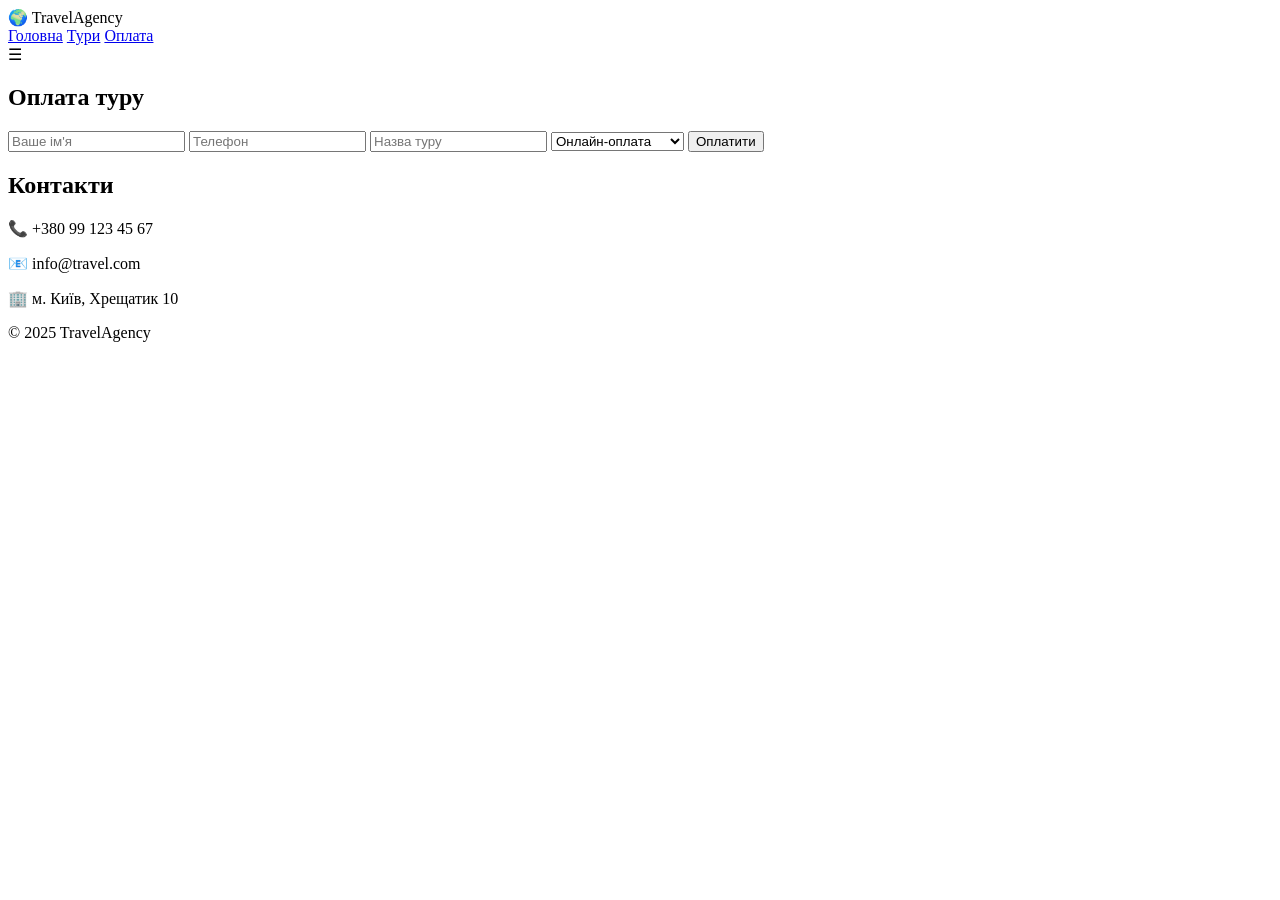
==== payment.html @ 73b251b9 "додав оплату" ====
<!DOCTYPE html>
<html lang="uk">
<head>
    <meta charset="UTF-8">
    <title>Оплата — Travel Agency</title>
    <link rel="stylesheet" href="css/style.css">
    <meta name="viewport" content="width=device-width, initial-scale=1.0">
</head>

<body>

<header class="header">
    <div class="logo">🌍 TravelAgency</div>

    <nav class="nav">
        <a href="index.html">Головна</a>
        <a href="shop.html">Тури</a>
        <a href="payment.html">Оплата</a>
    </nav>

    <div class="burger">☰</div>
</header>

<section class="payment">
    <h2>Оплата туру</h2>

    <form id="payment-form">

        <input type="text" placeholder="Ваше ім'я" required>
        <input type="text" placeholder="Телефон" required>

        <input id="tour-input" type="text" placeholder="Назва туру" required>

        <select required>
            <option>Онлайн-оплата</option>
            <option>Банківська картка</option>
            <option>Готівка</option>
        </select>

        <button class="btn">Оплатити</button>
    </form>
</section>

<section class="contacts">
    <h2>Контакти</h2>
    <p>📞 +380 99 123 45 67</p>
    <p>📧 info@travel.com</p>
    <p>🏢 м. Київ, Хрещатик 10</p>
</section>

<footer>
    <p>© 2025 TravelAgency</p>
</footer>

<script src="js/index.js"></script>
</body>
</html>
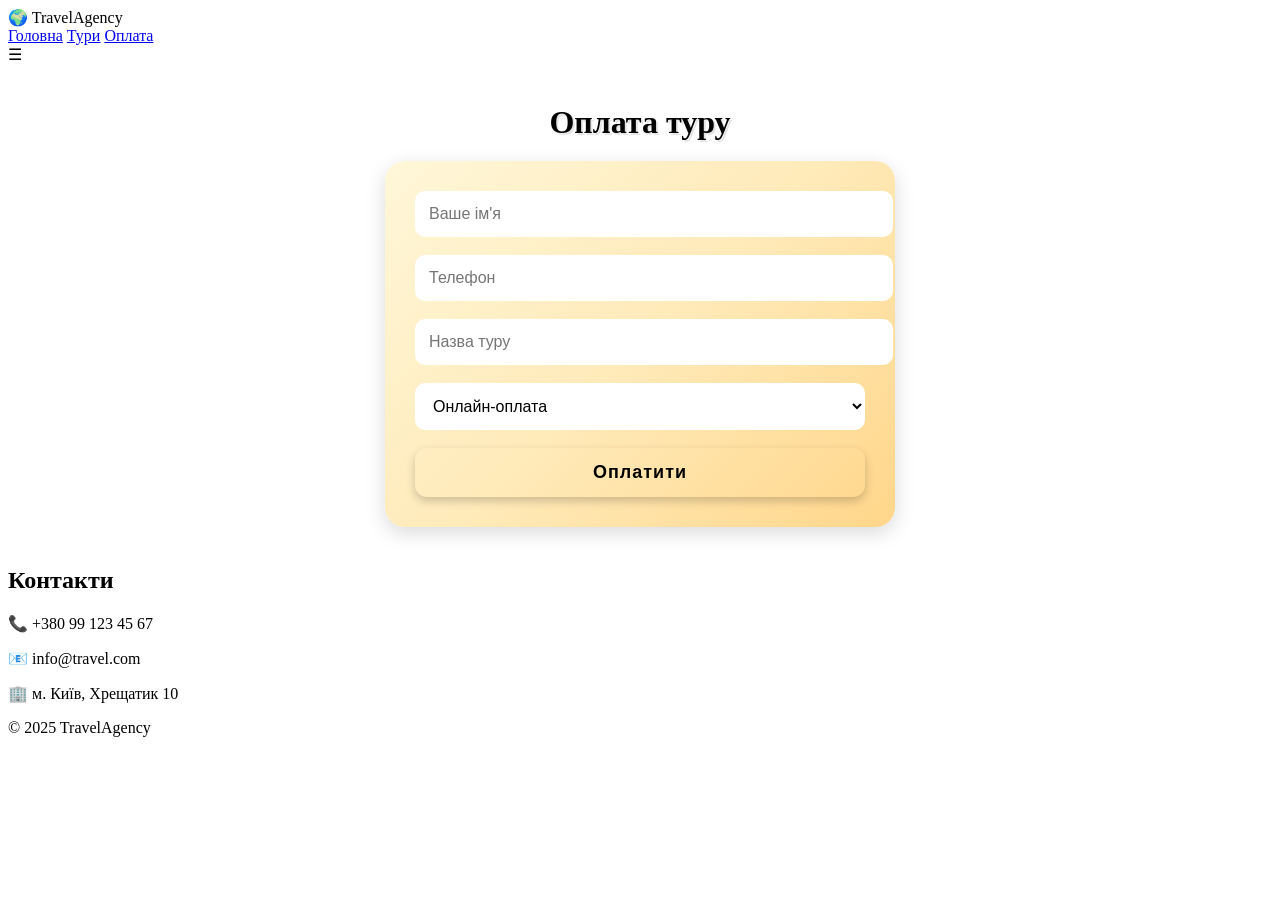
==== commit 5e39bbf8: "додав стилі до оплати" ====
--- a/payment.html
+++ b/payment.html
@@ -3,7 +3,7 @@
 <head>
     <meta charset="UTF-8">
     <title>Оплата — Travel Agency</title>
-    <link rel="stylesheet" href="css/style.css">
+    <link rel="stylesheet" href="css/payment.css">
     <meta name="viewport" content="width=device-width, initial-scale=1.0">
 </head>
 
--- a/css/payment.css
+++ b/css/payment.css
@@ -0,0 +1,63 @@
+/* ==================================== */
+/*     IMPROVED TROPICAL PAYMENT UI    */
+/* ==================================== */
+
+.payment {
+    text-align: center;
+    margin-top: 40px;
+    margin-bottom: 40px;
+}
+
+.payment h2 {
+    font-size: 32px;
+    color: var(--primary);
+    margin-bottom: 20px;
+    text-shadow: 2px 2px 0 rgba(0,0,0,0.1);
+}
+
+#payment-form {
+    max-width: 450px;
+    margin: 0 auto;
+    background: linear-gradient(135deg, #fff7d9, #ffeab9, #ffd68a);
+    padding: 30px;
+    border-radius: 20px;
+    box-shadow: 0 6px 20px rgba(0,0,0,0.15);
+    border: 3px solid var(--accent);
+}
+
+/* INPUTS */
+
+#payment-form input,
+#payment-form select {
+    width: 100%;
+    padding: 14px;
+    margin-bottom: 18px;
+    border-radius: 10px;
+    border: 2px solid var(--primary);
+    background: #fff;
+    font-size: 16px;
+    transition: 0.3s;
+}
+
+#payment-form input:focus,
+#payment-form select:focus {
+    border-color: var(--secondary);
+    box-shadow: 0 0 10px rgba(0, 194, 168, 0.5);
+}
+
+/* BUTTON */
+
+#payment-form button {
+    background: linear-gradient(135deg, var(--primary), var(--secondary));
+    padding: 14px 20px;
+    width: 100%;
+    border: none;
+    border-radius: 12px;
+    font-size: 18px;
+    color: var(--white);
+    cursor: pointer;
+    font-weight: 600;
+    letter-spacing: 1px;
+    box-shadow: 0 4px 10px rgba(0,0,0,0.2);
+    transition: transform 0.2s, box-shadow 0.3s
+}
